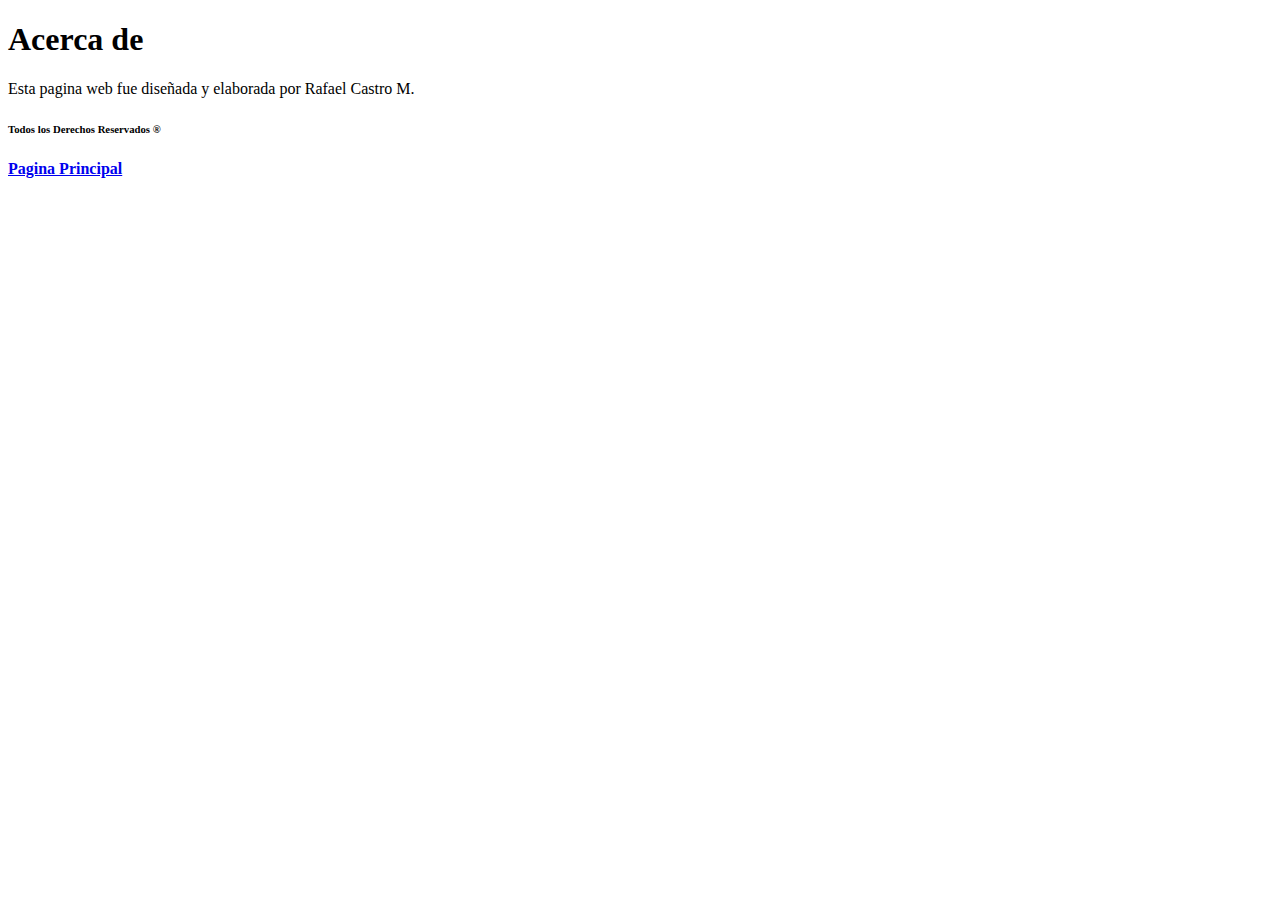
==== AcercaDe/acercade.html @ 0ddc7dd3 "Initial commit" ====
<!DOCTYPE html>
<html>
  <head>
    <meta charset="utf-8">
    <title>Acerca de</title>
  </head>
  <body>
    <h1>Acerca de</h1>
    <p>Esta pagina web fue diseñada y elaborada por Rafael Castro M.</p>
    <h6>Todos los Derechos Reservados ®</h6>
    <a href="../index.html"><strong>Pagina Principal</strong></a>
  </body>
</html>
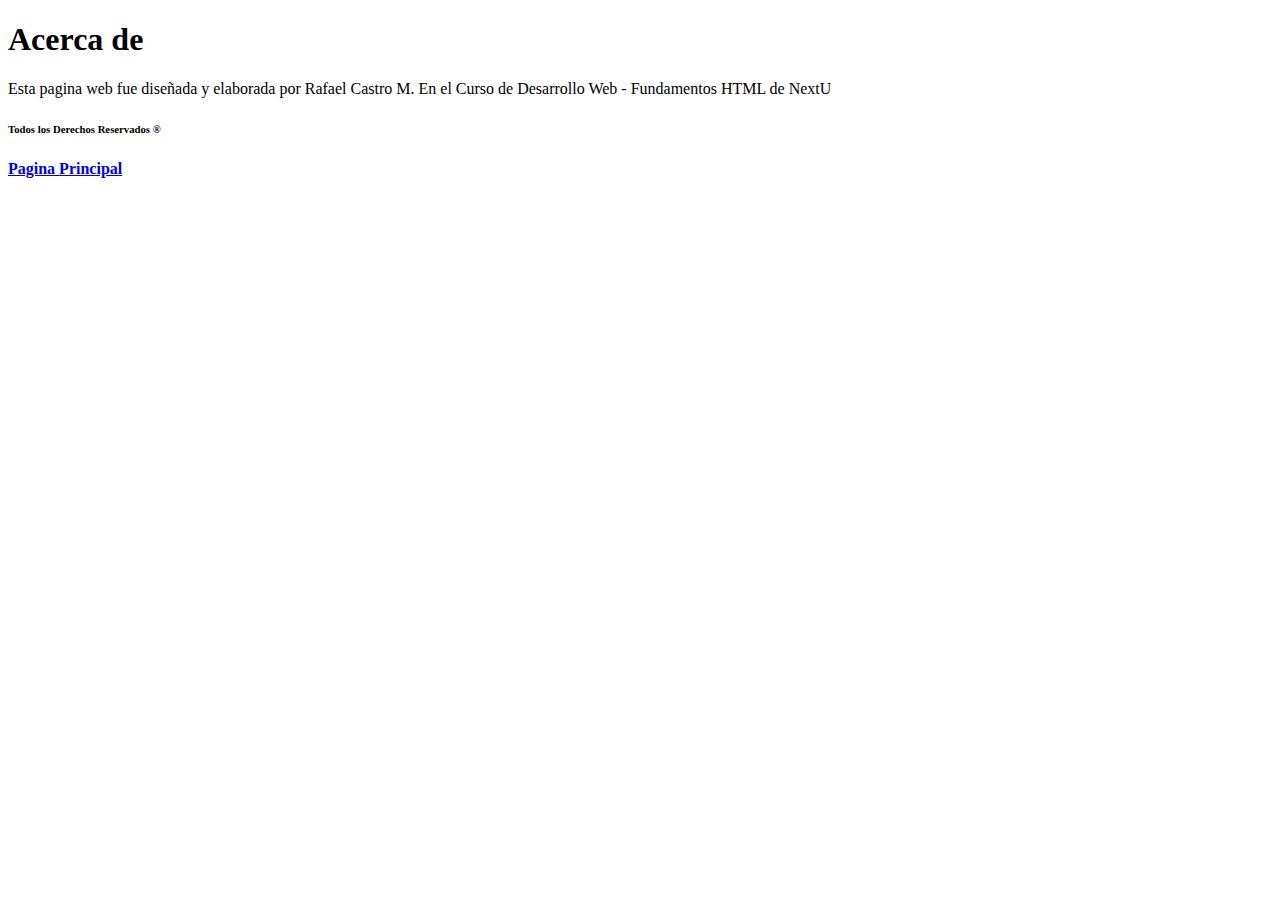
==== commit 1bd9fd51: "Inclusion e Acerca de" ====
--- a/AcercaDe/acercade.html
+++ b/AcercaDe/acercade.html
@@ -6,7 +6,7 @@
   </head>
   <body>
     <h1>Acerca de</h1>
-    <p>Esta pagina web fue diseñada y elaborada por Rafael Castro M.</p>
+    <p>Esta pagina web fue diseñada y elaborada por Rafael Castro M. En el Curso de Desarrollo Web - Fundamentos HTML de NextU</p>
     <h6>Todos los Derechos Reservados ®</h6>
     <a href="../index.html"><strong>Pagina Principal</strong></a>
   </body>
